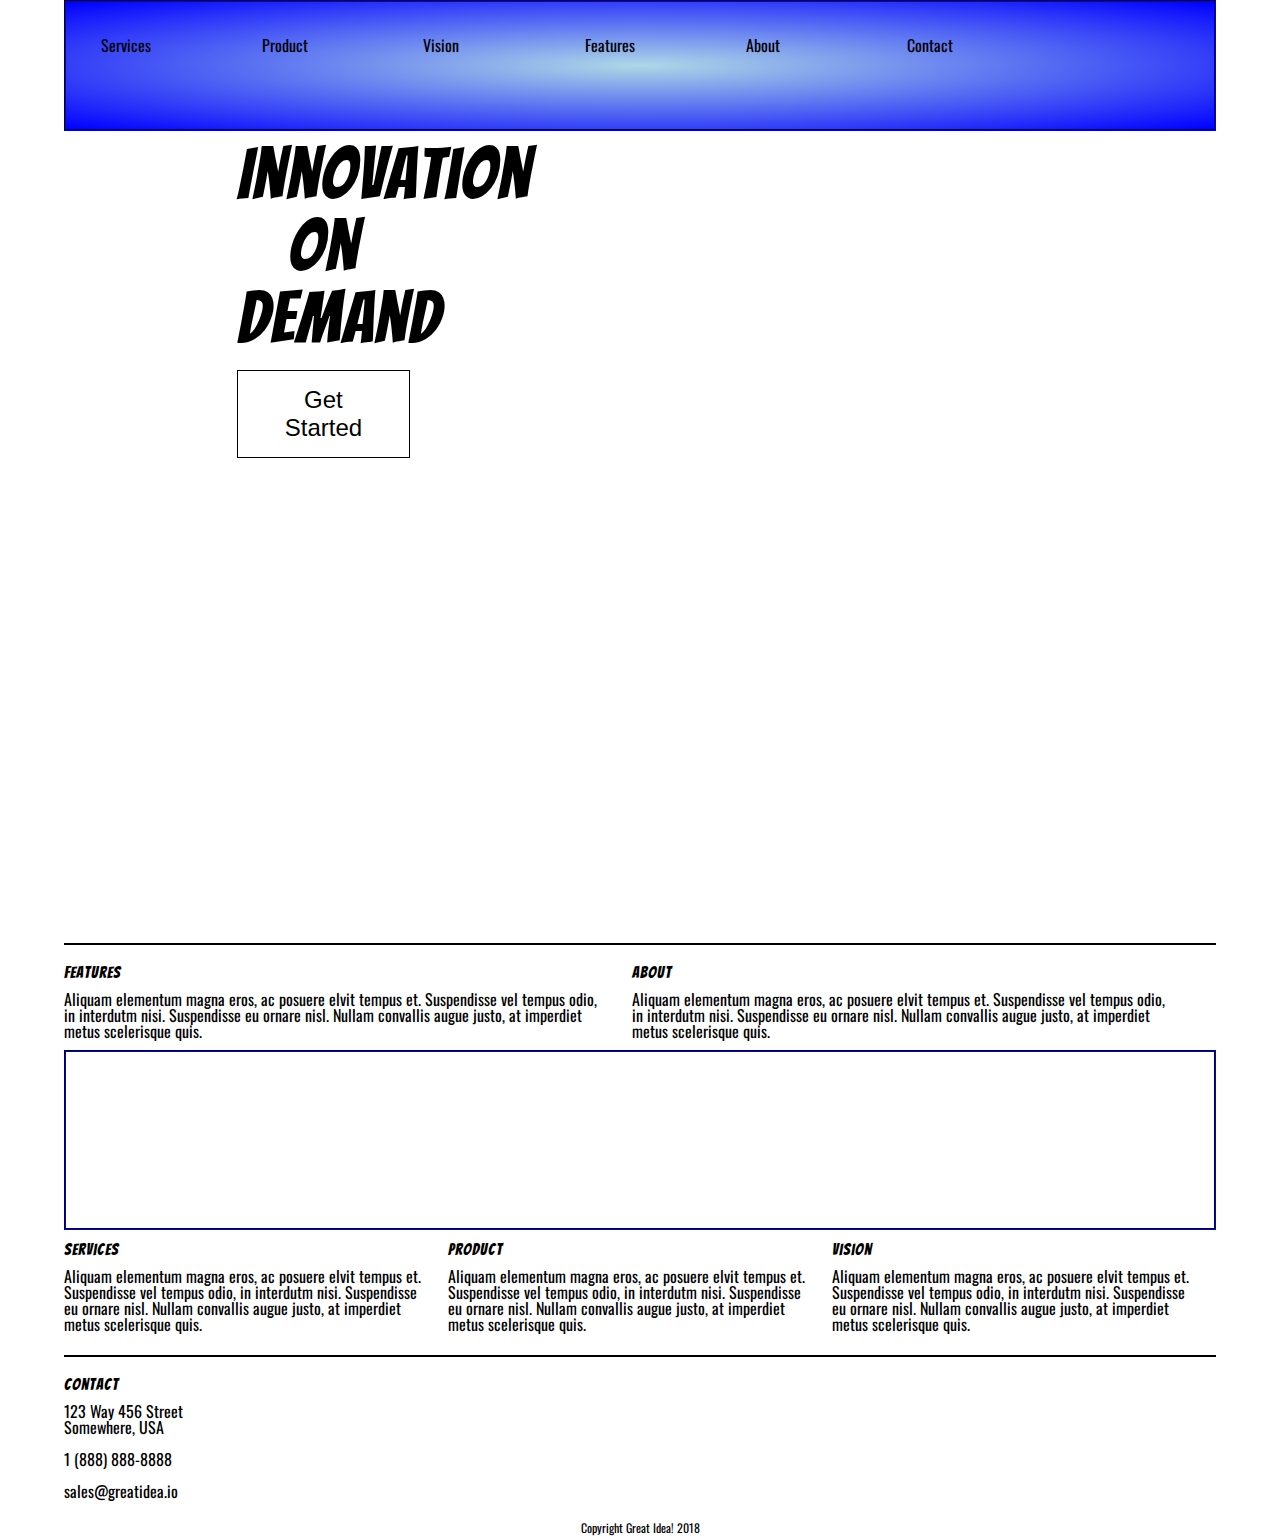
==== great-idea/index.html @ efd7a222 "setting up with code from UI II expercise" ====
<!doctype html>

<html lang="en">
<head>
  <meta charset="utf-8">

  <title>Great Idea!</title>

  <link href="https://fonts.googleapis.com/css?family=Bangers|Titillium+Web" rel="stylesheet">
  <link href="https://fonts.googleapis.com/css?family=Oswald&display=swap" rel="stylesheet"> <!--Add a new font family from Google Stretch Goal--->
  <link rel="stylesheet" href="css/index.css">

  <!--[if lt IE 9]>
    <script src="https://cdnjs.cloudflare.com/ajax/libs/html5shiv/3.7.3/html5shiv.js"></script>
  <![endif]-->
</head>

  <body>
    <header>
           
      <nav id="top-nav">
        <a href="services.html">Services</a>
        <a href="#">Product</a>
        <a href="#">Vision</a>
        <a href="#">Features</a>
        <a href="#">About</a>
        <a href="contact.html">Contact</a> <!--Added link to contacts page Stretch Goal-->
        <!-- <img class="logo" src="img/logo.png" alt="Great Idea! Company logo."> -->
        <span class='logo-bck'></span>
      </nav> 
      
      

    </header>
    

    <section id="intro">
      
      <div class="snippets-2x1-header">
        <article class="snippets-2x1">
          <h2>Innovation</h2>
          <h2>On</h2>
          <h2>Demand</h2><br>
        </acticle>
        <article>  
          <button type="button">Get Started</button>
        </article> 
      </div>

      <!-- <article class="snippets-2x1-img">
        <img src="img/header-img.png" alt="Image of a code snippet." >    
      </article> -->

      <article class="snippets-2x1-img-bkg"></article>


    </section>
    
    <div class="line"></div>
    
    <section id="double-snippets">
      
      <article class="snippets-2x1">
        <h3>Features</h3>
        <p>Aliquam elementum magna eros, ac posuere elvit tempus et. Suspendisse vel tempus odio, in interdutm nisi. Suspendisse eu ornare nisl. Nullam convallis augue justo, at imperdiet metus scelerisque quis.</p>
      </article>

      <article class="snippets-2x1">
        <h3>About</h3>
        <p>Aliquam elementum magna eros, ac posuere elvit tempus et. Suspendisse vel tempus odio, in interdutm nisi. Suspendisse eu ornare nisl. Nullam convallis augue justo, at imperdiet metus scelerisque quis.</p>
      <article>
      
      </section>

      <!-- <div> 
        <img class="middle-img" src="img/mid-page-accent.jpg" alt="Image of code snippets across the screen">
      </div> -->

      <div class="middle-img-as-background"></div>
  
      <section id="triple-snippets">
        <article class="snippets-3x1">
          <h3>Services</h3>
          <p>Aliquam elementum magna eros, ac posuere elvit tempus et. Suspendisse vel tempus odio, in interdutm nisi. Suspendisse eu ornare nisl. Nullam convallis augue justo, at imperdiet metus scelerisque quis.</p>
        </article>

        <article class="snippets-3x1">
          <h3>Product</h3>
          <p>Aliquam elementum magna eros, ac posuere elvit tempus et. Suspendisse vel tempus odio, in interdutm nisi. Suspendisse eu ornare nisl. Nullam convallis augue justo, at imperdiet metus scelerisque quis.</p>
        </article>

        <article class="snippets-3x1">
          <h3>Vision</h3>
          <p>Aliquam elementum magna eros, ac posuere elvit tempus et. Suspendisse vel tempus odio, in interdutm nisi. Suspendisse eu ornare nisl. Nullam convallis augue justo, at imperdiet metus scelerisque quis.</p>
        </article>
      </section>
    

    <div class="line"></div>

    <address>
      <h3>Contact</h3>
      123 Way 456 Street<br>
      Somewhere, USA<br><br>
      1 (888) 888-8888<br><br>
      sales@greatidea.io<br>
    </address>
    

    <footer>
    <p id="cr">Copyright Great Idea! 2018</p>
    </footer>

  
  </body>
</html>
---- great-idea/css/index.css ----
/* http://meyerweb.com/eric/tools/css/reset/ 
   v2.0 | 20110126
   License: none (public domain)
*/
    
html,
body,
div,
span,
applet,
object,
iframe,
h1,
h2,
h3,
h4,
h5,
h6,
p,
blockquote,
pre,
a,
abbr,
acronym,
address,
big,
cite,
code,
del,
dfn,
em,
img,
ins,
kbd,
q,
s,
samp,
small,
strike,
strong,
sub,
sup,
tt,
var,
b,
u,
i,
center,
dl,
dt,
dd,
ol,
ul,
li,
fieldset,
form,
label,
legend,
table,
caption,
tbody,
tfoot,
thead,
tr,
th,
td,
article,
aside,
canvas,
details,
embed,
figure,
figcaption,
footer,
header,
hgroup,
menu,
nav,
output,
ruby,
section,
summary,
time,
mark,
audio,
video {
	margin: 0;
	padding: 0;
	border: 0;
	font-size: 100%;
	font: inherit;
	vertical-align: baseline;
}
/* HTML5 display-role reset for older browsers */

article,
aside,
details,
figcaption,
figure,
footer,
header,
hgroup,
menu,
nav,
section {
	display: block;
}

body {
	line-height: 1;
}

ol,
ul {
	list-style: none;
}

blockquote,
q {
	quotes: none;
}

blockquote:before,
blockquote:after,
q:before,
q:after {
	content: '';
	content: none;
}

table {
	border-collapse: collapse;
	border-spacing: 0;
}
/* Set every element's box-sizing to border-box */

* {
	box-sizing: border-box;
}

html,
body {
	height: 100%;
	/* font-family: 'Titillium Web', sans-serif; */
	font-family: 'Oswald', sans-serif; /* Add a new font family from Google*/
}

h1,
h2,
h3,
h4,
h5 {
	font-family: 'Bangers', cursive;
	letter-spacing: 1px;
	margin-bottom: 10px;
}

body {
width: 90%;
margin: 1% 5% 3% 5%
}

/* .logo {
vertical-align: middle;
margin-left: 2%;
} */

.logo-bck {
background-image: url(../img/logo.png);
/* border: groove 2px darkblue; */
background-repeat: no-repeat;
background-size: auto;
width: 200px;
height: 41px;
min-width: 25px;
min-height: 25px;
display: inline-block;
/* margin-top: 2%; */
margin-left: 6%;
padding-top: 2%;
vertical-align: middle;
}


.snippets-2x1 {
display: inline-block;
width: 47%;
margin: 0 2% 0 0;
}

.snippets-2x1-header {
display: inline-block;
width: 47%;
margin: 0 2% 0 0;
padding-left: 15%;
padding-top: 2%;
}


/* 
.snippets-2x1-img {
display: inline-block; 
margin: 0 0 0 10%;
width: 25%;
min-width: 100px;
vertical-align: top;
text-align: center;
} */

.snippets-2x1-img-bkg {
background-image: url("https://i.imgur.com/CrNNjLA.png");
/*border: groove 2px darkblue; */
background-repeat: no-repeat;  
background-size: contain;
width: 450px;
height: 450px;
min-width: 25px;
min-height: 25px;
display: inline-block;
margin: 0 0 0 15%;
vertical-align: top;
text-align: center;
}



#intro .snippets-2x1 h2 {
text-align: center;
vertical-align: middle;
margin: auto;
font-size: 450%;
}

#intro .snippets-2x1 button {
display: block;
margin: auto;
background-color: white;
border: solid 1px black;
color: black;
padding: 15px 25px;
text-align: center;
font-size: 24px;
cursor: pointer;
}

.snippets-3x1 {
display: inline-block;
margin: 0 2% 0 0;
width: 31%;
}

.snippets-3x1-contacts {
display: inline-block;
text-align: right;
margin: 0 2% 0 5%;
width: 25%;
}

.line {
height: 2px;
background: black;
margin: 20px 0px 20px 0px;
}

#top-nav{
margin: 0 0 0 5%;
padding: 1%;
width: 90%;
border: groove 2px darkblue;
background-color: cadetblue; /*Add a background color to the top navigation -Stretch Goal*/
background-image: radial-gradient(lightblue, blue);
position: fixed; /*Set the nav bar to be fixed at the top of the page, and allow other elements to scroll under the nav bar. Stretch Goal*/
top: 0;
left: 0;
z-index: 9999;
}

#top-nav a {
display: inline-block;
text-decoration: none;
color: black;
margin: 2%;
width: 10%;
vertical-align: middle;

}

#top-nav a:hover { /*add some automation when hovering over a navigation selection Stretch Goal*/
cursor: pointer;
text-decoration-line: overline;    
}

#intro {
width: 100%;
margin: 10% 0% 3% 0%;
}

#double-snippets {
margin: 0% 0% 1% 0%;
}


/* .middle-img {
width: 100%;
border: groove 2px darkblue;
} */

.middle-img-as-background {
background-image: url('https://i.imgur.com/WpQtqnR.jpg');
border: groove 2px darkblue;
background-repeat: no-repeat;  
background-size: 100% 100%;
height: 20%;
}


#triple-snippets {
margin: 1% 0% 2% 0%;
}

#triple-snippets-contacts {
margin-top: 1%;
margin-bottom: 3%;
}


#cr {
margin: 2% 0% 0% 0%;
text-align: center;
font-size: 75%;
}
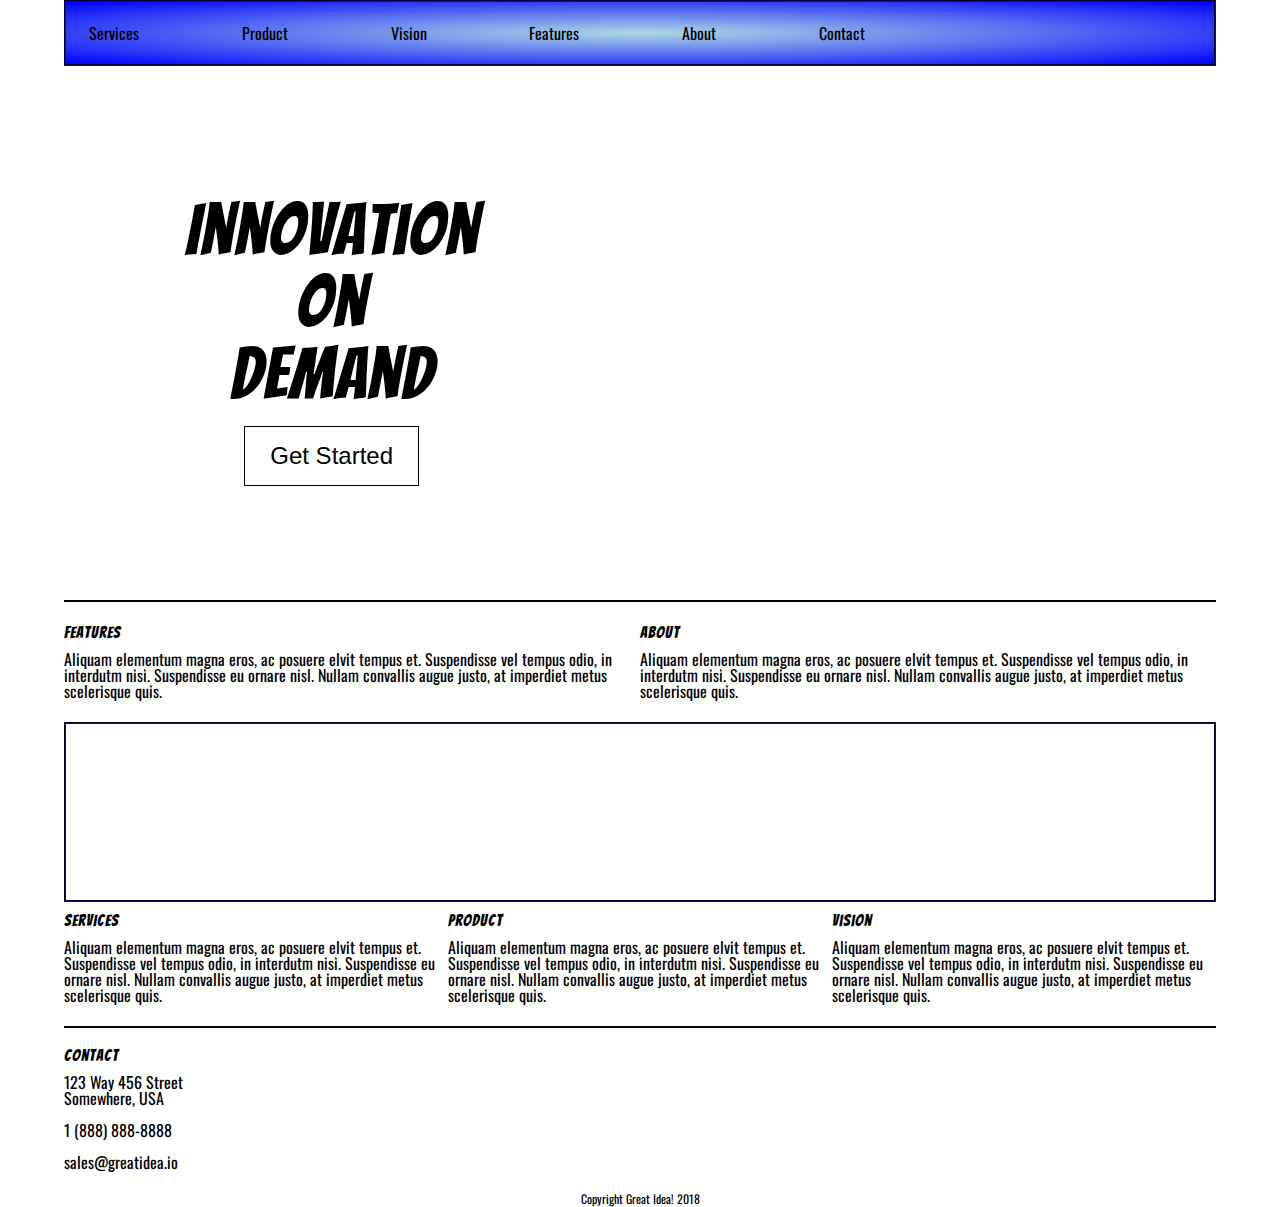
==== commit 13106ef1: "EOD" ====
--- a/great-idea/index.html
+++ b/great-idea/index.html
@@ -36,8 +36,8 @@
 
     <section id="intro">
       
-      <div class="snippets-2x1-header">
-        <article class="snippets-2x1">
+      <div class="intro-items">
+        <article>
           <h2>Innovation</h2>
           <h2>On</h2>
           <h2>Demand</h2><br>
@@ -47,12 +47,10 @@
         </article> 
       </div>
 
-      <!-- <article class="snippets-2x1-img">
-        <img src="img/header-img.png" alt="Image of a code snippet." >    
-      </article> -->
-
-      <article class="snippets-2x1-img-bkg"></article>
-
+      
+      <div class="intro-items">
+        <article class="snippets-2x1-img-bkg"></article>
+      </div>
 
     </section>
     
@@ -96,6 +94,9 @@
       </section>
     
 
+
+      
+
     <div class="line"></div>
 
     <address>
--- a/great-idea/css/index.css
+++ b/great-idea/css/index.css
@@ -167,168 +167,217 @@
 } */
 
 .logo-bck {
-background-image: url(../img/logo.png);
-/* border: groove 2px darkblue; */
-background-repeat: no-repeat;
-background-size: auto;
-width: 200px;
-height: 41px;
-min-width: 25px;
-min-height: 25px;
-display: inline-block;
-/* margin-top: 2%; */
-margin-left: 6%;
-padding-top: 2%;
-vertical-align: middle;
-}
-
-
-.snippets-2x1 {
-display: inline-block;
-width: 47%;
-margin: 0 2% 0 0;
-}
-
-.snippets-2x1-header {
-display: inline-block;
-width: 47%;
-margin: 0 2% 0 0;
-padding-left: 15%;
-padding-top: 2%;
-}
-
-
-/* 
-.snippets-2x1-img {
-display: inline-block; 
-margin: 0 0 0 10%;
-width: 25%;
-min-width: 100px;
-vertical-align: top;
-text-align: center;
-} */
+	background-image: url(../img/logo.png);
+	/* border: groove 2px darkblue; */
+	background-repeat: no-repeat;
+	background-size: auto;
+	width: 200px;
+	height: 41px;
+	min-width: 25px;
+	min-height: 25px;
+	display: inline-block;
+	/* margin-top: 2%; */
+	margin-left: 6%;
+	padding-top: 2%;
+	vertical-align: middle;
+}
+
+#double-snippets {
+	display: flex;
+	justify-content: space-between;
+	margin: 2% 0 2% 0;
+}
+
+
+#intro { /*Flex Container*/
+	display: flex;
+	flex-flow: row nowrap;
+	justify-content: space-evenly;
+	margin: 10% 0% 3% 0%;
+}
+
+
+.intro-items { /*Flex Container AND a flex-item*/
+	display: flex;
+	flex-flow: column nowrap;
+	justify-content: center;
+	margin: 0 2% 0 0;
+}
+
 
 .snippets-2x1-img-bkg {
-background-image: url("https://i.imgur.com/CrNNjLA.png");
-/*border: groove 2px darkblue; */
-background-repeat: no-repeat;  
-background-size: contain;
-width: 450px;
-height: 450px;
-min-width: 25px;
-min-height: 25px;
-display: inline-block;
-margin: 0 0 0 15%;
-vertical-align: top;
-text-align: center;
-}
-
-
-
-#intro .snippets-2x1 h2 {
-text-align: center;
-vertical-align: middle;
-margin: auto;
-font-size: 450%;
-}
-
-#intro .snippets-2x1 button {
-display: block;
-margin: auto;
-background-color: white;
-border: solid 1px black;
-color: black;
-padding: 15px 25px;
-text-align: center;
-font-size: 24px;
-cursor: pointer;
-}
-
-.snippets-3x1 {
-display: inline-block;
-margin: 0 2% 0 0;
-width: 31%;
-}
-
-.snippets-3x1-contacts {
-display: inline-block;
-text-align: right;
-margin: 0 2% 0 5%;
-width: 25%;
-}
+	background-image: url("https://i.imgur.com/CrNNjLA.png");
+	/*border: groove 2px darkblue; */
+	background-repeat: no-repeat;  
+	background-size: contain;
+	width: 450px;
+	height: 450px;
+	min-width: 25px;
+	min-height: 25px;
+	justify-content: center;
+	align-items: center;
+	margin: 0 0 0 15%;
+}
+
+
+
+#intro .intro-items h2 {
+	text-align: center;
+	vertical-align: middle;
+	margin: auto;
+	font-size: 450%;
+}
+
+#intro .intro-items button {
+	display: block;
+	margin: auto;
+	background-color: white;
+	border: solid 1px black;
+	color: black;
+	padding: 15px 25px;
+	text-align: center;
+	font-size: 24px;
+	cursor: pointer;
+}
+
+#triple-snippets {
+	display: flex;
+	justify-content: space-around;
+	margin: 1% 0% 2% 0%;
+}
+
 
 .line {
-height: 2px;
-background: black;
-margin: 20px 0px 20px 0px;
-}
-
+	height: 2px;
+	background: black;
+	margin: 20px 0px 20px 0px;
+}
+ 
 #top-nav{
-margin: 0 0 0 5%;
-padding: 1%;
-width: 90%;
-border: groove 2px darkblue;
-background-color: cadetblue; /*Add a background color to the top navigation -Stretch Goal*/
-background-image: radial-gradient(lightblue, blue);
-position: fixed; /*Set the nav bar to be fixed at the top of the page, and allow other elements to scroll under the nav bar. Stretch Goal*/
-top: 0;
-left: 0;
-z-index: 9999;
-}
+	display: flex;
+	width: 90%;
+	margin: 0 0 0 5%;
+	flex-flow: row nowrap;
+	justify-content: space-between;
+	align-items: center;
+	border: groove 2px darkblue;
+	background-color: cadetblue; /*Add a background color to the top navigation -Stretch Goal*/
+	background-image: radial-gradient(lightblue, blue);
+	position: fixed; /*Set the nav bar to be fixed at the top of the page, and allow other elements to scroll under the nav bar. Stretch Goal*/
+	top: 0;
+	left: 0;
+	z-index: 9999;
+} 
 
 #top-nav a {
-display: inline-block;
-text-decoration: none;
-color: black;
-margin: 2%;
-width: 10%;
-vertical-align: middle;
-
+	text-decoration: none;
+	color: black;
+	margin: 2%;
 }
 
 #top-nav a:hover { /*add some automation when hovering over a navigation selection Stretch Goal*/
-cursor: pointer;
-text-decoration-line: overline;    
-}
-
-#intro {
-width: 100%;
-margin: 10% 0% 3% 0%;
-}
-
-#double-snippets {
-margin: 0% 0% 1% 0%;
-}
-
-
-/* .middle-img {
-width: 100%;
-border: groove 2px darkblue;
-} */
+	cursor: pointer;
+	text-decoration-line: overline;    
+}
+
 
 .middle-img-as-background {
-background-image: url('https://i.imgur.com/WpQtqnR.jpg');
-border: groove 2px darkblue;
-background-repeat: no-repeat;  
-background-size: 100% 100%;
-height: 20%;
-}
-
-
-#triple-snippets {
-margin: 1% 0% 2% 0%;
+	background-image: url('https://i.imgur.com/WpQtqnR.jpg');
+	border: groove 2px darkblue;
+	background-repeat: no-repeat;  
+	background-size: 100% 100%;
+	height: 20%;
+}
+
+.service-img-as-background {
+	background-image: url('../img/services-header.jpg');
+	border: groove 2px darkblue;
+	background-repeat: no-repeat;  
+	background-size: 100% 100%;
+	height: 20%;
+	margin-bottom: 2%;
+}
+
+.services-info-img {
+	display: block;
+	margin-top: 1%;
+	margin-left: auto;
+	margin-right: auto;
+	width: 25%;
+
 }
 
 #triple-snippets-contacts {
-margin-top: 1%;
-margin-bottom: 3%;
-}
+	display: flex;
+	justify-content: space-around;
+	margin-top: 1%;
+	margin-bottom: 3%;
+}
+
+#services header {
+	margin-bottom: 2%;
+	text-align: center;
+}
+
+#services header h2 {
+	font-size: 200%;
+}
+
+#services a {
+	text-decoration: none;
+	color: black;
+	margin-top: 2%;
+}
+
+#services a:hover { 
+	cursor: pointer;
+	text-shadow: 1px 1px 2px gray;    
+}
+
+#service-areas {
+	display:	flex;
+	flex-flow: row wrap;
+	justify-content: space-around;
+}
+
+.service-area {
+	max-width: 20%;
+	margin: 1%;
+}
+
+#services footer {
+	text-align: center;
+}
+
+#services footer p {
+	margin-bottom: 1.5%;
+}
+
+#svc-exmp-nav {
+	display: flex;
+	flex-flow: row, nowrap;
+	justify-content: space-around;
+	align-items: center;
+	background-image: radial-gradient(lightblue, blue);
+}
+
+#svc-exmp-nav a {
+	text-decoration: none;
+	color: black;
+	margin: 2%;
+}
+
+#svc-exmp-nav a:hover { /*add some automation when hovering over a navigation selection Stretch Goal*/
+	cursor: pointer;
+	text-decoration-line: overline;    
+}
+
 
 
 #cr {
-margin: 2% 0% 0% 0%;
-text-align: center;
-font-size: 75%;
-}
-
-
+	margin: 2% 0% 0% 0%;
+	text-align: center;
+	font-size: 75%;
+}
+
+
